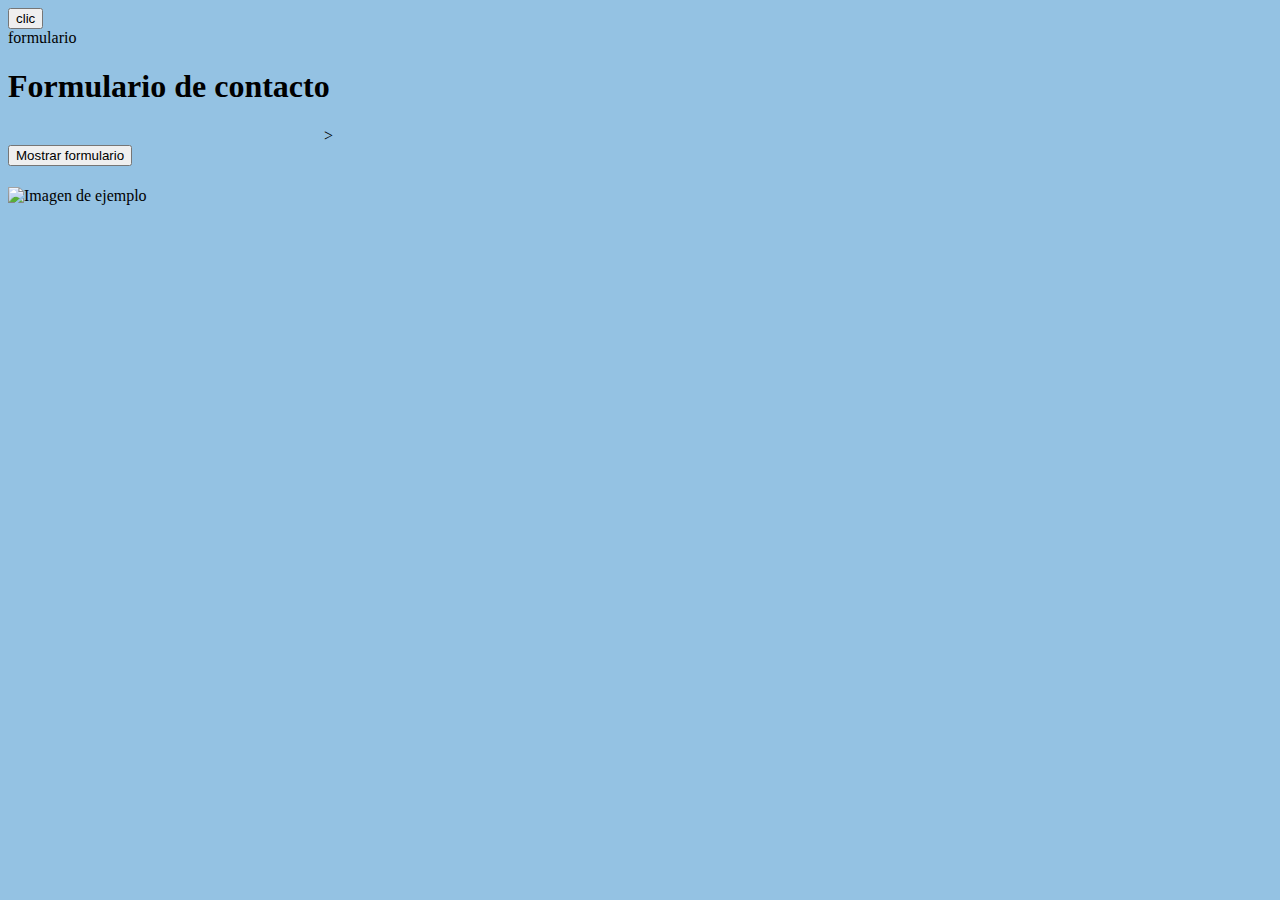
==== index.html @ 0a8eba01 "examen" ====
<!DOCTYPE html>
<html>
<head>
    

    <html>
        <head>
          <title>Mi página</title>
          <style>
            body {
              background-color: #94c2e3; /* Cambiar el color a gris claro */
            }
          </style>
        </head>
        <body>
          <!-- Contenido de la página aquí -->
        </body>
        </html>  
        
        
        <button onclick="myFunction()">clic</button>
        
        <div id="myDIV">
        formulario
        </div>
        
        
        <script>
        function myFunction() {
          var x = document.getElementById("myDIV");
          if (x.style.display === "none") {
            x.style.display = "block";
          } else {
            x.style.display = "none";
          }
        }
        </script>
        
        
	<h1>Formulario de contacto</h1>
    <title>Formulario de contacto</title>
</head>
<body>
    <head>
      
        </style>
        </head>
	<form action="enviar.php" method="post">
		
		>
        
	</form>
</body>
</html>



<html>
<head>
	
	<style>
		form {
			margin: auto;
			width: 50%; /* ajusta el ancho del formulario según sea necesario */
		}
	</style>
</head>
<body>
	

  

  
    
  <button id="mostrar-formulario" onclick="mostrarFormulario()">Mostrar formulario</button>

  <form id="formulario" style="display: none;">
    <label for="nombre">Nombre:</label>
    <input type="text" name="nombre" required>
    <input type="text" id="lastname" name="lastname" placeholder="Apellido"><br><br>
    <label>Edad</label>
    <input type="number" id="age" name="age" placeholder="Edad" min="18" max="35"><br><br>
    <label>Email</label>
    <label for="email">Correo electrónico:</label>
    <input type="email" id="email" name="email" placeholder="Correo"><br><br>
    

    <label for="mensaje">Mensaje:</label>
    <textarea id="mensaje" name="mensaje" required></textarea><br>

    <input type="submit" value="Enviar">
    .
    <label>gracias por comunicarte en un momento atenderemos</label>
  
    
  </form>
  
  <script>
    function mostrarFormulario() {
      var boton = document.getElementById("mostrar-formulario");
      var formulario = document.getElementById("formulario");
  
      if (formulario.style.display === "none") {
        formulario.style.display = "block";
        boton.textContent = "Ocultar formulario";
      } else {
        formulario.style.display = "none";
        boton.textContent = "Mostrar formulario";
      }
    }
  </script>
  <h1></h1>
  <form action="enviar.php" method="post">
      <!-- Aquí van los campos del formulario -->
  </form>
</body>
</html>



  
  

  

 
</form>

<img height="300px" width="600px" src="https://www.eleconomista.com.mx/__export/1644707691680/sites/eleconomista/img/2022/02/11/telcel_conectividad.png_673822677.png" alt="Imagen de ejemplo">
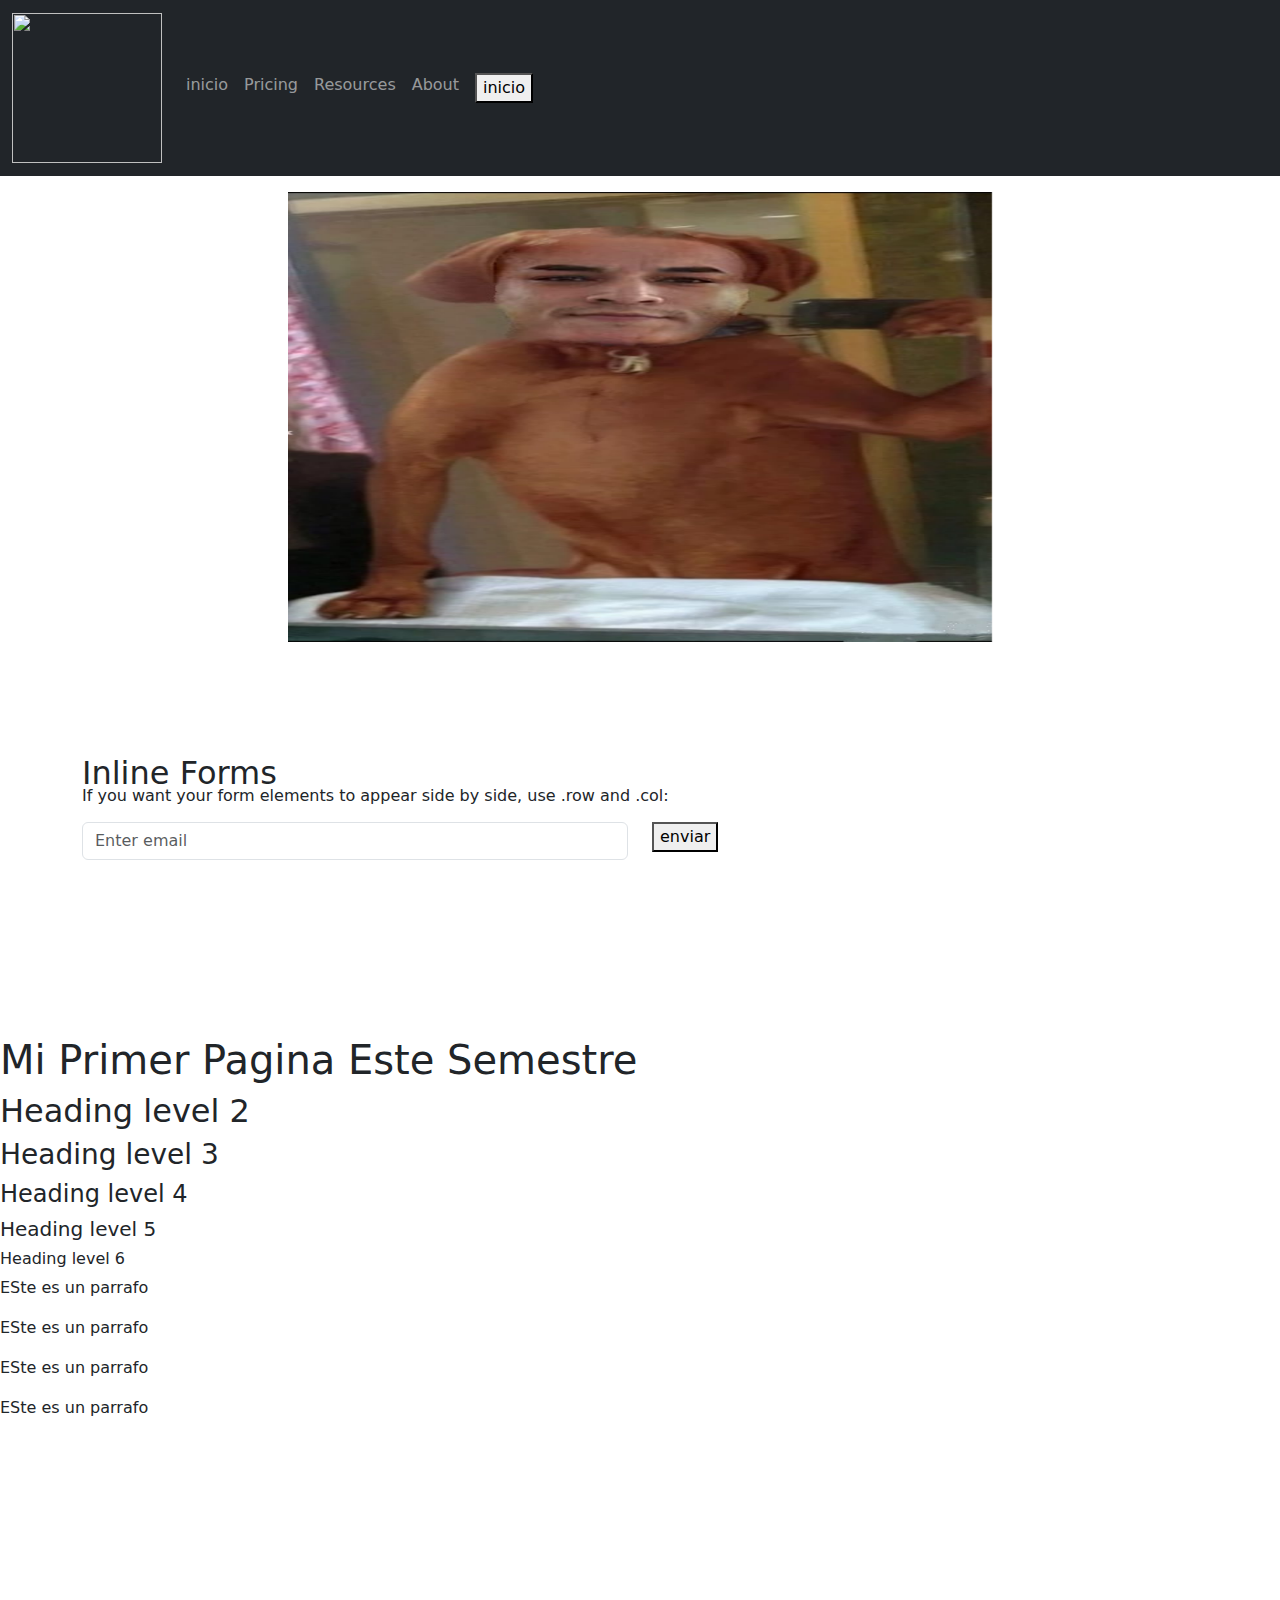
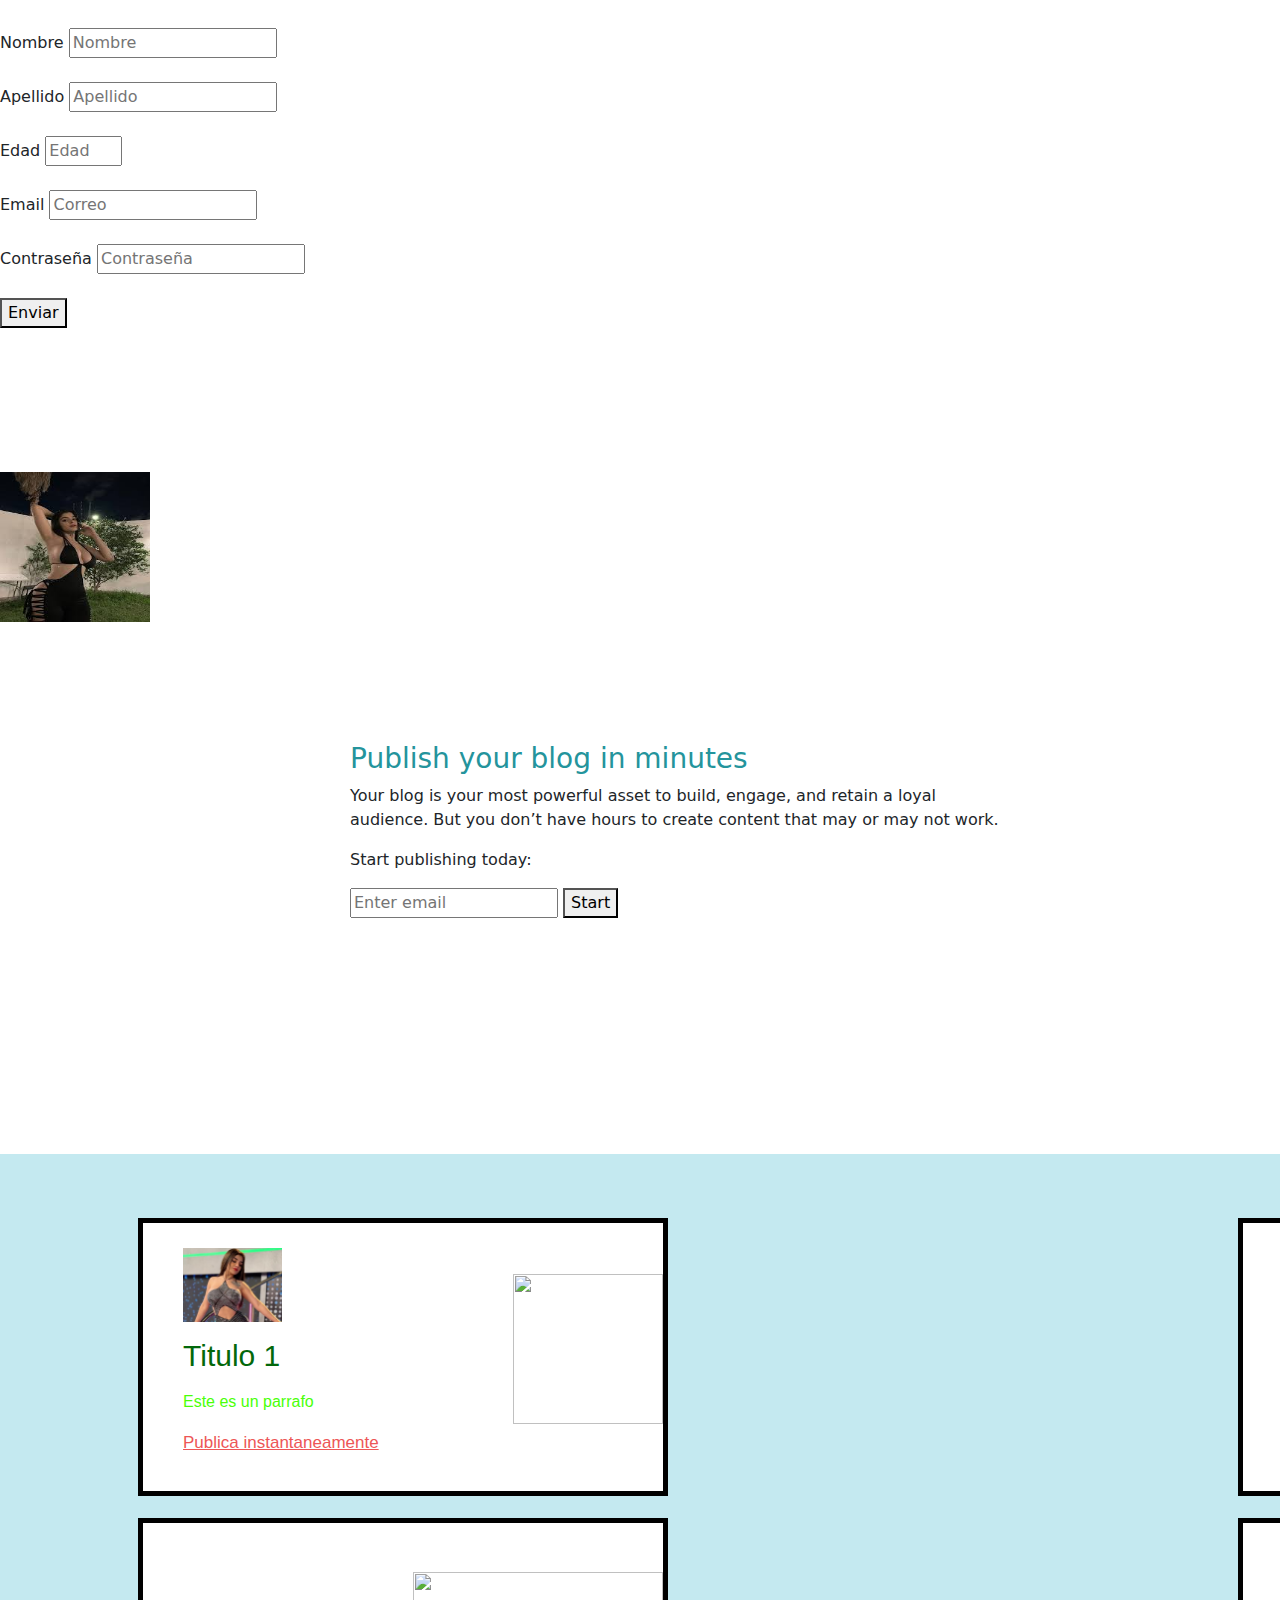
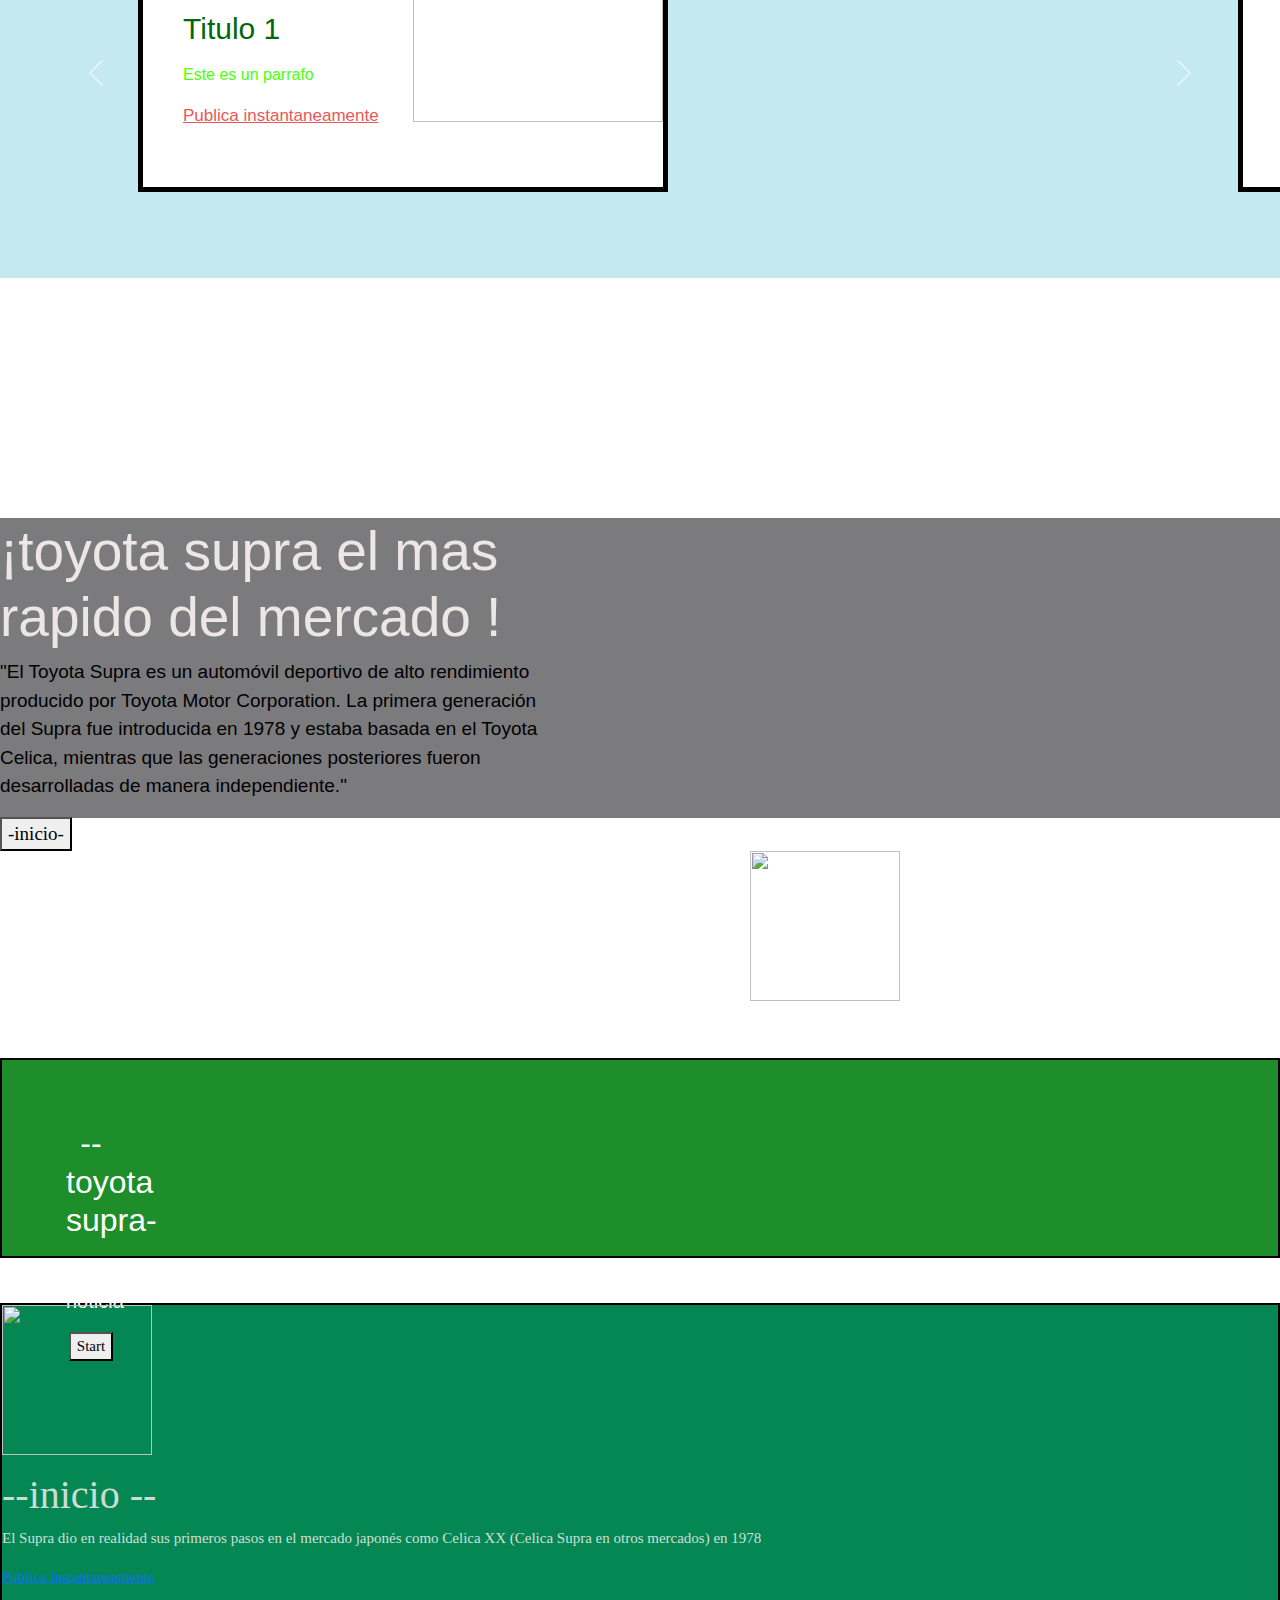
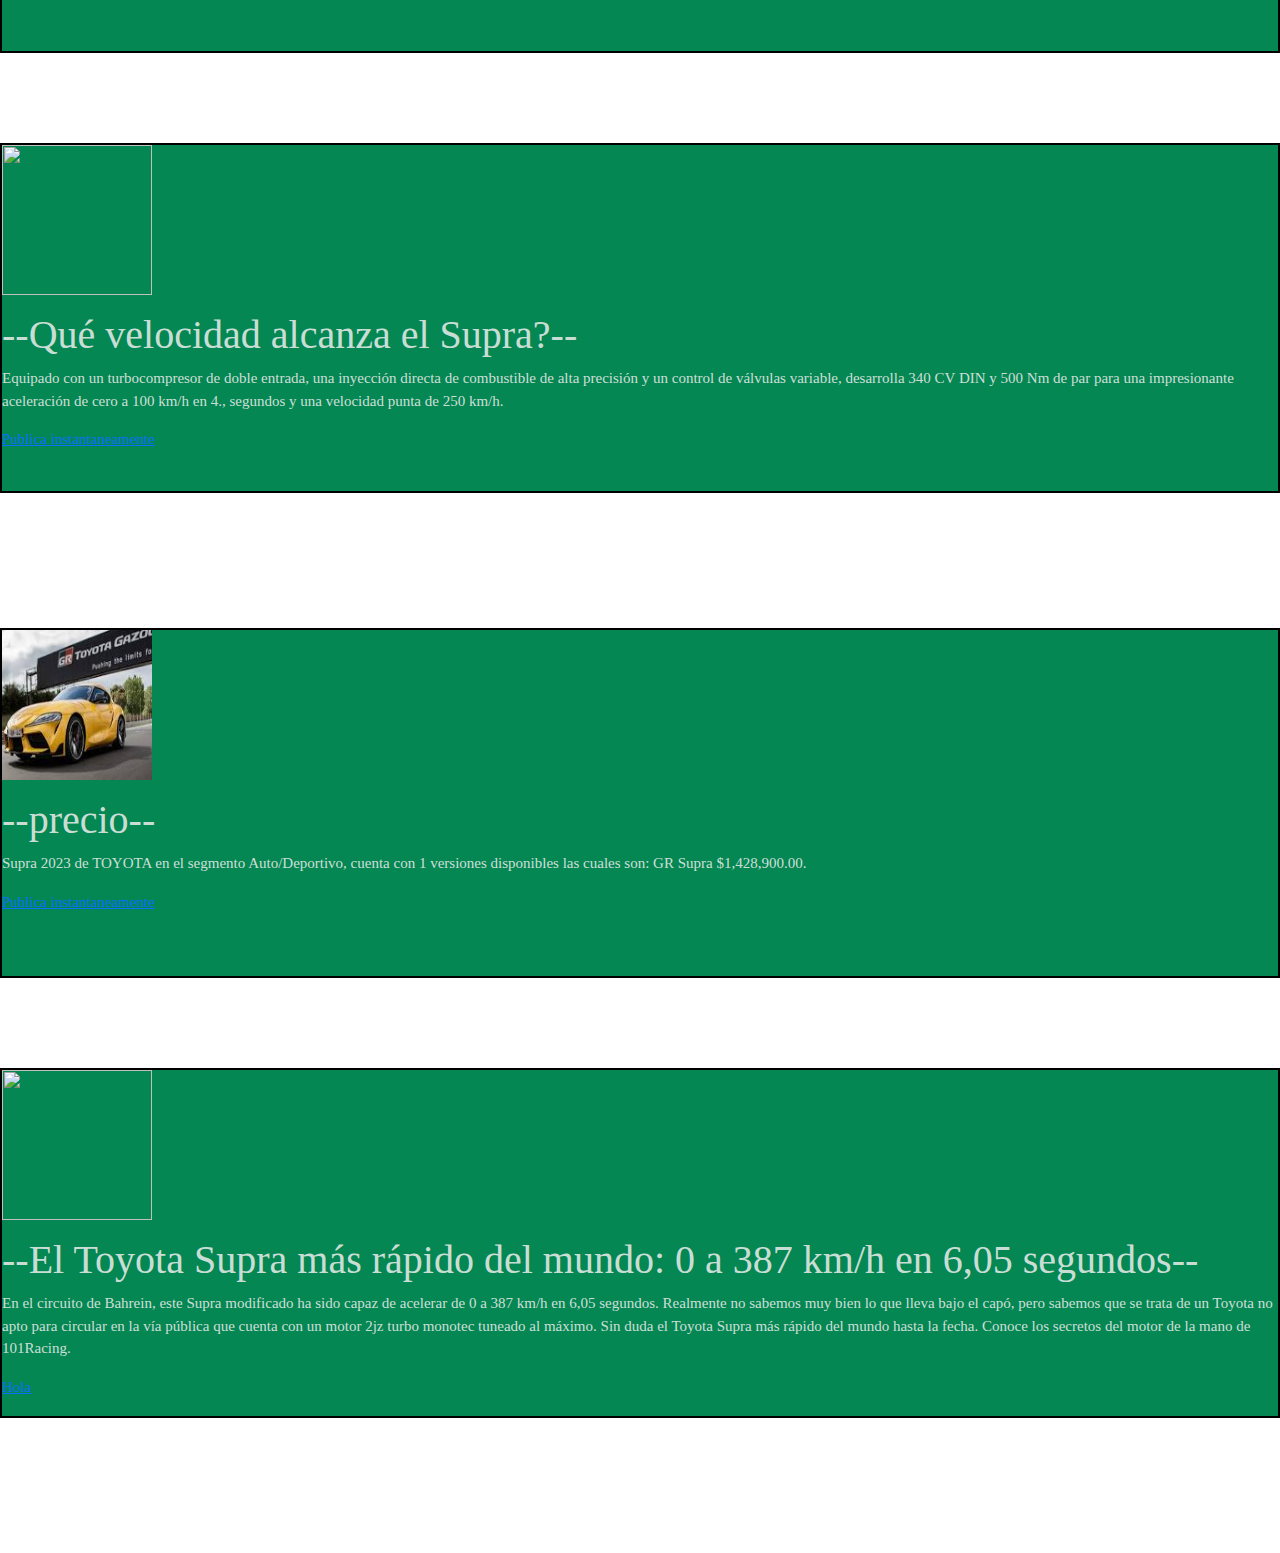
==== commit 9c010102: "Rename index1.html to index.html" ====
--- a/index.html
+++ b/index.html
@@ -1,133 +1,374 @@
 <!DOCTYPE html>
-<html>
+<html lang="en">
+
 <head>
+    <meta charset="UTF-8">
+    <meta http-equiv="X-UA-Compatible" content="IE=edge">
+    <meta name="viewport" content="width=device-width, initial-scale=1.0">
+    <title>Practica 1</title>
+    <link rel="stylesheet" href="styles.css"> 
+    <link rel="stylesheet" href="min.css/bootstrap.min.css">
+    <script src="mis/bootstrap.bundle.min.js"></script>
+
+    <script
+     src="https://smtpjs.com/v3/smtp.js">
+    </script>
+
+    <script type="text/javascript">
+        function sendEmail() {
+            Email.send({
+                    Host: "smtp.elasticemail.com",
+                    Username: "cletomedel77@gmail.com",
+                    Password: "92A64505AB79CA43F57365D82DDEEA6E69DB",
+                    To: 'cletomedel77@gmail.com',
+                    From: "cletomedel77@gmail.com",
+                    Subject: "que onda",
+                    Body: "Well that was easy!!",
+                })
+                .then(function (message) {
+                    alert("mail sent successfully")
+                });
+        }
+    </script>
+
+
+</head>
+
+<body>
+
     
 
-    <html>
-        <head>
-          <title>Mi página</title>
-          <style>
-            body {
-              background-color: #94c2e3; /* Cambiar el color a gris claro */
-            }
-          </style>
-        </head>
-        <body>
-          <!-- Contenido de la página aquí -->
-        </body>
-        </html>  
+    <nav class="navbar navbar-expand-sm bg-dark navbar-dark fixed-top">
+        <div class="container-fluid">
+          <a class="navbar-brand" href="#"><img class="logo" src="https://www.chevrolet.com.mx/content/dam/chevrolet/na/mx/es/index/pickups-and-trucks/2023-cheyenne/colorizer/01-images/gris-tiburon-v2.jpg?imwidth=960" width="150px" height="150px"></a>
+          <button class="navbar-toggler" type="button" data-bs-toggle="collapse" data-bs-target="#collapsibleNavbar">
+            <span class="navbar-toggler-icon"></span>
+          </button>
+          <div class="collapse navbar-collapse" id="collapsibleNavbar">
+            <ul class="navbar-nav">
+              <li class="nav-item">
+                <a class="nav-link" href=>inicio</a>
+              </li>
+              <li class="nav-item">
+                <a class="nav-link" href="pricing.html">Pricing</a>
+              </li>
+              <li class="nav-item">
+                <a class="nav-link" href="Resources.html">Resources</a>
+              </li>  
+              <li class="nav-item">
+                <a class="nav-link" href="#">About</a>
+              </li>   
+              <li class="nav-item">
+                <a class="nav-link" href="#"><button>inicio</button></a>
+              </li> 
+            </ul>
+          </div>
+        </div>
+      </nav>
+      <br></br> 
+      <br><br> 
+      <br><br> 
+      <br><br> 
+
+<!-- Carousel -->
+<div id="demo" class="carousel slide" data-bs-ride="carousel">
+
+    <!-- Indicators/dots -->
+    <div class="carousel-indicators">
+      <button type="button" data-bs-target="#demo" data-bs-slide-to="0" class="active"></button>
+      <button type="button" data-bs-target="#demo" data-bs-slide-to="1"></button>
+      <button type="button" data-bs-target="#demo" data-bs-slide-to="2"></button>
+    </div>
+    
+    <!-- The slideshow/carousel -->
+    <div class="carousel-inner">
+      <center><div class="carousel-item active">
+        <img src="tics/cesar.jpg"  class="d-block" style="width:55%" width="300px" height="450px">
+      </div></center>
+    <center><div class="carousel-item">
+        <img src="tics/65.jpg"  class="d-block" style="width:55%" width="150px" height="320px">
+      </div></center>
+    <center><div class="carousel-item">
+        <img src="tics/12.jpg"  class="d-block" style="width:55%" width="150px" height="320px">
+      </div></center>
+    </div>
+    
+    <!-- Left and right controls/icons -->
+    <button class="carousel-control-prev" type="button" data-bs-target="#demo" data-bs-slide="prev">
+      <span class="carousel-control-prev-icon"></span>
+    </button>
+    <button class="carousel-control-next" type="button" data-bs-target="#demo" data-bs-slide="next">
+      <span class="carousel-control-next-icon"></span>
+    </button>
+    <br></br> 
+      <br><br> 
+       
+      <div class="container mt-3">
+        <h2>Inline Forms</h2>
+        <p>If you want your form elements to appear side by side, use .row and .col:</p>
+        <form method="post">
+          <div class="row">
+            <div class="col">
+              <input type="text" class="form-control" placeholder="Enter email" name="email">
+            </div>
+            <div class="col">
+              <button type="button" value="send Email" onclick="sendEmail()">enviar</button>
+            </div>
+          </div>
+        </form>
+      </div>
+      <br></br> 
+      <br></br> 
+      <br></br> 
+      <br></br> 
+
+    
+    <h1> Mi Primer Pagina Este Semestre </h1>
+    <h2>Heading level 2</h2>
+    <h3>Heading level 3</h3>
+    <h4>Heading level 4</h4>
+    <h5>Heading level 5</h5>
+    <h6>Heading level 6</h6>  <!-- Este es un comentario -->
+
+    <p>ESte es un parrafo</p>
+    <p>ESte es un parrafo</p>
+    <p>ESte es un parrafo</p>
+    <p>ESte es un parrafo</p>
+
+    <br></br> 
+    <br></br> 
+    <br></br> 
+    <br></br> 
+
+
+    <!-- Este es un formulario-->
+    <form>
+        <label for="name">Nombre</label>
+        <input type="text" id="name" name="fname" placeholder="Nombre"><br><br>
+        <label>Apellido</label>
+        <input type="text" id="lastname" name="lastname" placeholder="Apellido"><br><br>
+        <label>Edad</label>
+        <input type="number" id="age" name="age" placeholder="Edad" min="18" max="35"><br><br>
+        <label>Email</label>
+        <input type="email" id="email" name="email" placeholder="Correo"><br><br>
+        <label>Contraseña</label>
+        <input type="password" id="password" name="password" placeholder="Contraseña"><br><br>
+        <button type="submit">Enviar</button>
+    </form>
+    <br></br> 
+    <br></br> 
+    <br></br> 
+
+    <img src="tics/k 3.jpg" alt="" height="150px" width="150px">
+    <br></br> 
+    <br></br> 
+    <br></br> 
+
+    <section class="video">
+        <iframe width="300" height="200" src="https://www.youtube.com/watch?v=W4_4rOddHKo" title="Millonario Más Flow Más Cash (feat. Cartel de Santa)" frameborder="0" allow="accelerometer; autoplay; clipboard-write; encrypted-media; gyroscope; picture-in-picture; web-share" allowfullscreen></iframe>
+        <article class="publish">
+            <h3>
+                Publish your blog in minutes
+            </h3>
+            <p>
+                Your blog is your most powerful asset to build, engage, and retain a loyal
+                audience. But you don’t have hours to create content that may or may not
+                work.
+            </p>
+            <form action="">
+                <p>Start publishing today:</p>
+                <div>
+                    <input type="text" placeholder="Enter email">
+                    <button>Start</button>
+                </div>
+            </form>
+        </article>
+    </section>
+    <br></br> 
+    <br></br> 
+    <br></br> 
+    <br></br> 
+
+    <section class="features">
+        <article class="feature-card">
+            <div class="feature-content">
+                <figure>
+                    <img src="tics/karely 1.avif" alt="">
+                </figure>
+            <h3>Titulo 1</h3>
+            <p>Este es un parrafo</p>
+            <a href="">Publica instantaneamente</a>
+        </div>
+        <div class="feature-image">
+            <figure>
+                <img height="150px" width="150px"src="tics" alt="">
+            </figure>
+        </div>
+        </article><br><br>
+       
+        <article class="feature-card">
+            <div class="feature-content">
+                <figure>
+                    <img src="tics/karely 2.jpg" alt="">
+                </figure>
+            <h3>Titulo 1</h3>
+            <p>Este es un parrafo</p>
+            <a href="">Publica instantaneamente</a>
+        </div>
+        <div class="https://es.nissanusa.com/content/dam/Nissan/us/vehicles/gtr/2023/overview/cards/2023-nissan-gtr-solid-red-driving-on-track-overhead-view.jpg">
+            <figure>
+                <img height="150px" width="150px"src="g" alt="">
+            </figure>
+        </div>
+        </article><br><br>
+
+        <article class="feature-card">
+            <div class="feature-content">
+                <figure>
+                    <img src="https://es.nissanusa.com/content/dam/Nissan/us/experience_nissan/newsevents/skyline-to-gt-r/2018-Nissan-GTR-in-black.jpg.ximg.l_6_m.smart.jpg" alt="">
+                </figure>
+            <h3>Titulo 1</h3>
+            <p>Este es un parrafo</p>
+            <a href="">Publica instantaneamente</a>
+        </div>
+        <div class="https://es.nissanusa.com/content/dam/Nissan/us/vehicles/gtr/2023/overview/cards/2023-nissan-gtr-solid-red-driving-on-track-overhead-view.jpg">
+            <figure>
+                <img height="150px" width="250px"src="https://hips.hearstapps.com/hmg-prod.s3.amazonaws.com/images/subasta-nissan-skyline-gt-r-r34-v-spec-ii-nur-2002-1625669690.jpg?crop=1.00xw:1.00xh;0,0&resize=480:*" alt="">
+            </figure>
+        </div>
+        </article><br><br>
+
+        <article class="feature-card">
+            <div class="feature-content">
+                <figure>
+                    <img src="tics/tvazteca.brightspotcdn.jpg" alt="">
+                </figure>
+            <h3>Titulo 1</h3>
+            <p>Este es un parrafo</p>
+            <a href="">Publica instantaneamente</a>
+        </div>
+        <div class="https://es.nissanusa.com/content/dam/Nissan/us/vehicles/gtr/2023/overview/cards/2023-nissan-gtr-solid-red-driving-on-track-overhead-view.jpg">
+            <figure>
+                <img height="150px" width="250px"src="https://elcomercio.pe/resizer/sIOPufMTZicq2iUBf0tjDdVhbsA=/1200x900/smart/filters:format(jpeg):quality(75)/arc-anglerfish-arc2-prod-elcomercio.s3.amazonaws.com/public/DMO5CKLMIZG7RJP5YS77GZMDM4.jpg" alt="">
+            </figure>
+        </div>
+        </article><br><br>   
+    </section>
+    <br></br> 
+    <br></br> 
+    <br></br> 
+    <br></br> 
+    <br></br> 
+ 
+    <section class="por">
+<article class="por-one">
+            <div class="por-eleven">
+            <h1>¡toyota supra el mas rapido del mercado !</h1>
+            <p>
+                "El Toyota Supra es un automóvil deportivo de alto rendimiento producido por Toyota Motor Corporation. La primera generación del Supra fue introducida en 1978 y estaba basada en el Toyota Celica, mientras que las generaciones posteriores fueron desarrolladas de manera independiente."
+            </p>
+            <button>-inicio-</button>
+        </div>
+        <div class="por-img">
+            <figure>
+                <img height="150px" width="150px" src="https://img.automexico.com/2020/03/10/VleRj3I8/e80596d1-2020-toyota-gr-supra-47-1000x600-27ae.jpg" alt="">
+            </figure>
+        </div>
+        </article>
+    </section>
+    <br></br> 
+    <br></br> 
+    <br></br> 
+    <br></br> 
+    <br></br> 
+
+
+    <section class="medel">
+        <article class="cleto">
+                    <div class="el rayo">
+                    <center><h1>--toyota supra--</h1></center>
+                    <center><p>noticia</p></center>
+                    <center><button >Start</button></center>
+                    </div>
+                </article>
+                <br><br>
+                <div class="L1">
+                    <article>
+                <div class="L1-LL1">
+                    <figure>
+                    <img width="150" height="150"src="https://upload.wikimedia.org/wikipedia/commons/thumb/6/6d/2nd-Toyota-Supra.jpg/320px-2nd-Toyota-Supra.jpg" alt="">
+                    </figure>
+                </div>
+                <div class="L1-LL1-LL1">
+                    <h1>--inicio --</h1>
+                    <p>El Supra dio en realidad sus primeros pasos en el mercado japonés como Celica XX (Celica Supra en otros mercados) en 1978</p>
+                    <a href="">Publica instantaneamente</a>
+                </div>
+            </article>
+        </div>
+        <br></br> 
+        <br></br> 
+
+        <div class="L1">
+            <article>
+        <div class="L1-LL1">
+            <figure>
+            <img width="150" height="150"src="https://cdn.autobild.es/sites/navi.axelspringer.es/public/media/image/2022/05/velocidad-maxima-toyota-supra-mk4-2696133.jpg" alt="">
+            </figure>
+        </div>
+        <div class="L1-LL1-LL1">
+            <h1>--Qué velocidad alcanza el Supra?--</h1>
+            <p>
+                Equipado con un turbocompresor de doble entrada, una inyección directa de combustible de alta precisión y un control de válvulas variable, desarrolla 340 CV DIN y 500 Nm de par para una impresionante aceleración de cero a 100 km/h en 4., segundos y una velocidad punta de 250 km/h.</p>
+            <a href="">Publica instantaneamente</a>
+        </div>
+    </article>
+</div>
+<br></br> 
+<br></br> 
+<br></br> 
+
+
+<div class="L1">
+    <article>
+<div class="L1-LL1">
+    <figure>
+    <img width="150" height="150"src="[data-uri]" alt="">
+    </figure>
+</div>
+<div class="L1-LL1-LL1">
+    <h1>--precio--</h1>
+    <p>
+        Supra 2023 de TOYOTA en el segmento Auto/Deportivo, cuenta con 1 versiones disponibles las cuales son: GR Supra $1,428,900.00.
         
-        
-        <button onclick="myFunction()">clic</button>
-        
-        <div id="myDIV">
-        formulario
-        </div>
-        
-        
-        <script>
-        function myFunction() {
-          var x = document.getElementById("myDIV");
-          if (x.style.display === "none") {
-            x.style.display = "block";
-          } else {
-            x.style.display = "none";
-          }
-        }
-        </script>
-        
-        
-	<h1>Formulario de contacto</h1>
-    <title>Formulario de contacto</title>
-</head>
-<body>
-    <head>
-      
-        </style>
-        </head>
-	<form action="enviar.php" method="post">
-		
-		>
-        
-	</form>
+        </p>
+    <a href="">Publica instantaneamente</a>
+</div>
+</article>
+</div>
+<br></br> 
+<br></br> 
+
+
+
+<div class="L1">
+    <article>
+<div class="L1-LL1">
+    <figure>
+    <img width="150" height="150"src="http://www.101racing.es/wp-content/uploads/2014/10/toyota-supra-m%C3%A1s-rapido-del-mundo.jpg" alt="">
+    </figure>
+</div>
+<div class="L1-LL1-LL1">
+    <h1>--El Toyota Supra más rápido del mundo: 0 a 387 km/h en 6,05 segundos--</h1>
+    <p>En el circuito de Bahrein, este Supra modificado ha sido capaz de acelerar de 0 a 387 km/h en 6,05 segundos. Realmente no sabemos muy bien lo que lleva bajo el capó, pero sabemos que se trata de un Toyota no apto para circular en la vía pública que cuenta con un motor 2jz turbo monotec tuneado al máximo. Sin duda el Toyota Supra más rápido del mundo hasta la fecha. Conoce los secretos del motor de la mano de 101Racing.</p>
+    <a href="">Hola</a>
+</div>
+</article>
+</div>
+<br></br> 
+<br></br> 
+<br></br> 
+
+</section>
 </body>
 </html>
-
-
-
-<html>
-<head>
-	
-	<style>
-		form {
-			margin: auto;
-			width: 50%; /* ajusta el ancho del formulario según sea necesario */
-		}
-	</style>
-</head>
-<body>
-	
-
-  
-
-  
-    
-  <button id="mostrar-formulario" onclick="mostrarFormulario()">Mostrar formulario</button>
-
-  <form id="formulario" style="display: none;">
-    <label for="nombre">Nombre:</label>
-    <input type="text" name="nombre" required>
-    <input type="text" id="lastname" name="lastname" placeholder="Apellido"><br><br>
-    <label>Edad</label>
-    <input type="number" id="age" name="age" placeholder="Edad" min="18" max="35"><br><br>
-    <label>Email</label>
-    <label for="email">Correo electrónico:</label>
-    <input type="email" id="email" name="email" placeholder="Correo"><br><br>
-    
-
-    <label for="mensaje">Mensaje:</label>
-    <textarea id="mensaje" name="mensaje" required></textarea><br>
-
-    <input type="submit" value="Enviar">
-    .
-    <label>gracias por comunicarte en un momento atenderemos</label>
-  
-    
-  </form>
-  
-  <script>
-    function mostrarFormulario() {
-      var boton = document.getElementById("mostrar-formulario");
-      var formulario = document.getElementById("formulario");
-  
-      if (formulario.style.display === "none") {
-        formulario.style.display = "block";
-        boton.textContent = "Ocultar formulario";
-      } else {
-        formulario.style.display = "none";
-        boton.textContent = "Mostrar formulario";
-      }
-    }
-  </script>
-  <h1></h1>
-  <form action="enviar.php" method="post">
-      <!-- Aquí van los campos del formulario -->
-  </form>
-</body>
-</html>
-
-
-
-  
-  
-
-  
-
- 
-</form>
-
-<img height="300px" width="600px" src="https://www.eleconomista.com.mx/__export/1644707691680/sites/eleconomista/img/2022/02/11/telcel_conectividad.png_673822677.png" alt="Imagen de ejemplo">
-
-
-
-
--- a/styles.css
+++ b/styles.css
@@ -0,0 +1,260 @@
+h1{
+    color:rgb(3, 20, 67)
+}
+h2{
+    color:#d83a0a
+}
+
+.header{
+    margin-top: 1px;
+    margin-left: 100px; /* margenes */
+    margin-right: 20px;
+    font-size: 20px;  /*tamaño de fuente*/
+    font-family:Impact, Haettenschweiler, 'Arial Narrow Bold', sans-serif;
+}
+
+.header > * { /* llama todo para eso sirve el * */
+    display: inline-block; /* muestra de manera horizontal */
+    font-size: 16px; /* tamaño de la fuente */
+    height: 100%; 
+    vertical-align: middle; /* para central*/
+    line-height: 45px; /* margene */
+}
+
+li{
+    display: inline; /* te pone en orden */
+}
+
+.logo{
+    height: 100%;
+}
+
+.navbar{
+    text-align: left;
+    color: rgb(255, 255, 255);
+    font-weight: 500;
+    
+}
+/* botones */
+.actions{
+    text-align: left;
+    font-size: 14px;
+}
+
+.actions > * {
+    margin-left: 15px;
+    margin-right: 15px;
+}
+
+
+.publish h3{
+    color: #24949c;
+}
+
+.video{
+    display: flex; /* el flex es para mostrarse en linea*/
+    width: 75%;
+    margin-left: 50px;
+    margin-bottom: 20px;
+}
+
+
+
+.container > * {
+    right: 50%;
+    height: 22px;
+}
+
+
+
+
+
+
+
+.features{
+    background-color: #c4e9f0;
+    display: grid;
+    padding: 5% 10%;
+    grid-template-columns: repeat(4, 550px); /* se agregan 2 columnas de 300px*/
+    grid-template-rows: repeat(1, 300px);
+}
+
+/*article{
+    background-color: rgb(31, 181, 131);
+    margin: 10px;
+    width: 40%;
+    height: 50px;
+} */
+
+.features .feature-card {
+    margin-bottom: 22px;
+    margin-left: 10px;
+    margin-right: 10px;
+    background-color: #fff;
+    border: 5px solid #000000;
+    display: flex;
+    align-items: center;
+    overflow: hidden;
+}
+
+.features .feature-card .feature-content{
+    padding: 30px 20px 40px 40px;
+    flex: 2;
+}
+
+.features .feature-card .feature-content > * {
+    margin-bottom: 1rem;
+}
+
+.features .feature-card .feature-content img{
+    width: 99px;
+}
+
+.features .feature-card .feature-content h3{
+    font-size: 30px;
+    color: rgb(3, 104, 11);
+    font-family: Arial, Helvetica, sans-serif;
+}
+
+.features .feature-card .feature-content p{
+    font-size: 16px;
+    color: rgb(74, 255, 8);
+    font-family: Arial, Helvetica, sans-serif;
+}
+
+.features .feature-card .feature-content a{
+font-size: 17px;
+color: rgb(237, 86, 86);
+font-family: Arial, Helvetica, sans-serif;
+}
+
+.features .feature-card .features-image{
+flex: 1; /*posisicon de la imaguen*/
+width: 40%;
+position: relative;
+right: 100px;
+height: 80%;
+}
+
+.features .feature-card .features-image figure,
+.features .feature-card .features-image img{
+    margin-top: 0;
+    height: 100%;
+}
+
+
+
+
+
+
+.por{
+    background-color: #7b7b7d;
+    display: grid;
+    grid-template-columns: repeat(4, 550px); /* se agregan 2 columnas de 300px*/
+    grid-template-rows: repeat(1, 300px);
+}
+
+.por .por-one .por-img{
+    flex: 2;
+    width: 30%;
+    position: relative;
+    right: -750px;
+    height: 750px;  
+}
+
+
+.por .por-one .por-eleven h1{
+    font-size: 55px;
+    color: rgb(236, 230, 229);
+    font-family: Arial, Helvetica, sans-serif;
+}
+
+.por .por-one .por-eleven p{
+    font-size: 19px;
+    color: rgb(0, 0, 0);
+    font-family: Arial, Helvetica, sans-serif;
+}
+
+.por .por-one .por-eleven button{
+    font-size: 19px;
+    color: #000000;
+    font-family: Cambria, Cochin, Georgia, Times, 'Times New Roman', serif;
+}
+
+.cleto{
+background-color: rgb(255, 225, 219);
+display: grid;
+padding: 5% 5%;
+    }
+.cleto{
+    flex: 1;
+    position: center;
+    right: -550px;
+    height: 200px;  
+    background-color: rgb(30, 142, 43);
+    border: 2px solid #000000;
+    grid-template-columns: repeat(4, 50px); 
+    /*grid-template-rows: repeat(2, 50px);*/
+}
+ .rayo h1{
+    font-size: 32px;
+    color: #ffffff;
+    font-family: Arial, Helvetica, sans-serif;
+}
+.cleto p{
+    font-size: 20px;
+    color: #ffffff;
+    font-family: Arial, Helvetica, sans-serif;
+}
+.medel{
+    font-size: 15px;
+    color: #edededde;
+    font-family: Cambria, Cochin, Georgia, Times, 'Times New Roman', serif;
+}
+.medel .L1{
+    flex: 1;
+    position: center;
+    right: -550px;
+    height: 350px;
+    background-color: rgb(4, 135, 82);
+    border: 2px solid #000000;
+}
+
+/*aqui empiezan los media queries*/
+
+@media(max-width:575px){
+   .navbar, .actions{
+    display: none;
+   } 
+h1{
+    font-size: 30px;
+}
+main{
+    margin-top: 130px;
+}
+    body{
+        background-color: rgb(26, 137, 26);
+    }
+
+}
+
+/** dispositivos pequeños en vista landscape (horizontal) */
+@media (min-width: 576px) and (max-width: 767px) {
+  
+}
+
+/** dispositivos medianos (tablets) */
+@media (min-width: 768px) and (max-width: 991px) {
+  
+}
+
+/** dispositivos grandes (desktops) */
+@media (min-width: 992px) and (max-width: 1199px) {
+  
+}
+
+/** dispositivos extra grandes (monitores grandes, tvs) */
+@media (min-width: 1200px) {
+  
+}
+
